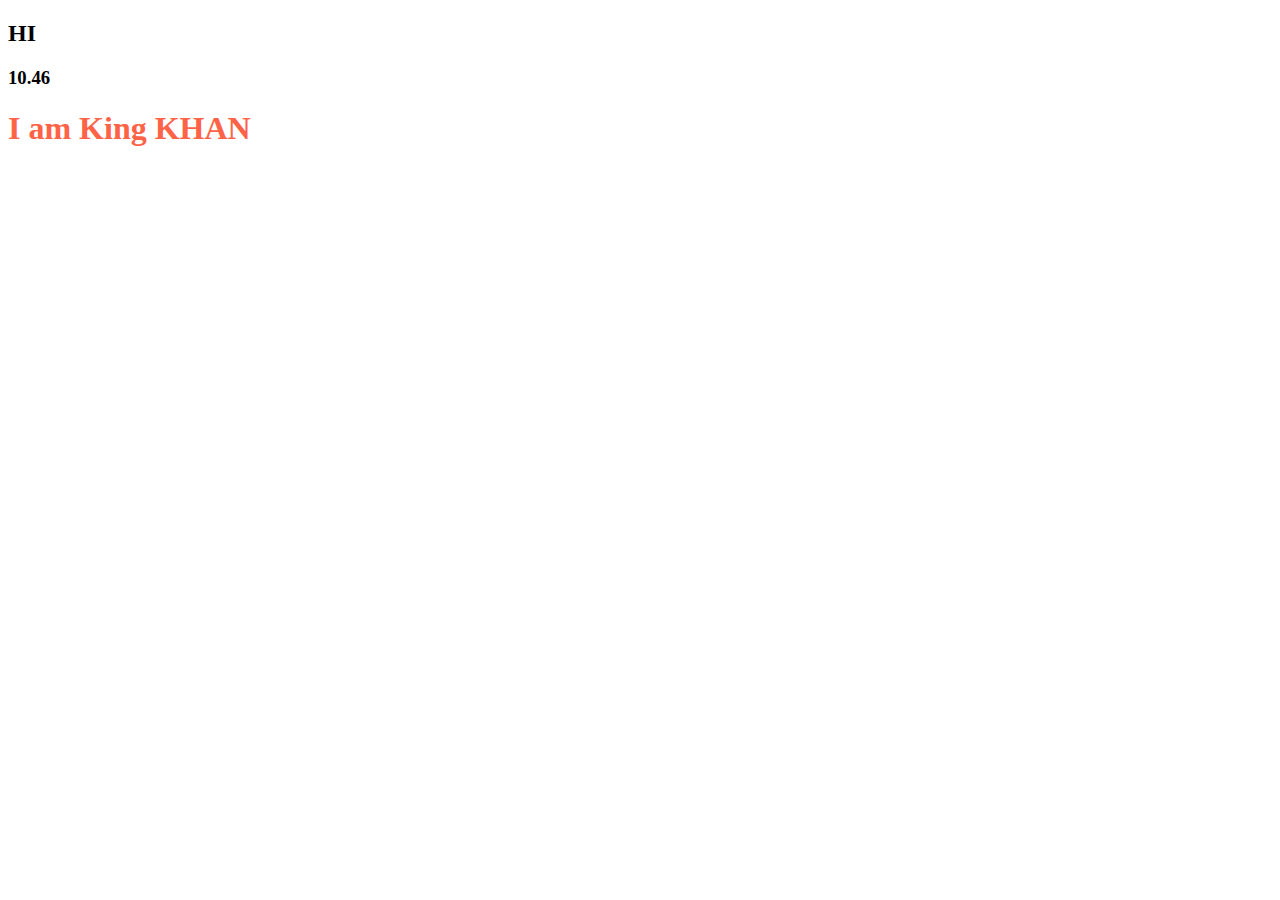
==== Java Script/index.html @ c7ce833d "updated with js" ====
<!DOCTYPE html>
<html lang="en">
<head>
    <meta charset="UTF-8">
    <meta http-equiv="X-UA-Compatible" content="IE=edge">
    <meta name="viewport" content="width=device-width, initial-scale=1.0">
    <title>Document</title>
</head>
<body>
    <h2 id="demo"></h2>
    <h3 id="demo1"></h3>
    <script>
        //declaration of varible in js
        let first_name;
        var last_name;
        const middle_name ="Jignesh";
        first_name="Ramesh";
        last_name="Padhiyar";

        //how the data is represented in js in output
        const demo = document.getElementById("demo")
        demo.innerHTML="HI";
        document.write("<h1 style='color:Tomato;'> I am King KHAN</h1style=>")
        window.alert("You know who is king khan?")
        console.log("RPA is King of the world")

        //number methods
        let num = 10;
        let num1 = 10.456789123
        console.log(num.toExponential())
        console.log(typeof(num))
        console.log(typeof(num.toString()))
        console.log(num.toExponential())
        const demo1 = document.getElementById("demo1")
        console.log(demo1.innerHTML=num1.toFixed(3))
        demo1.innerHTML=num1.toPrecision(4)
        
</script>
</body>
</html>
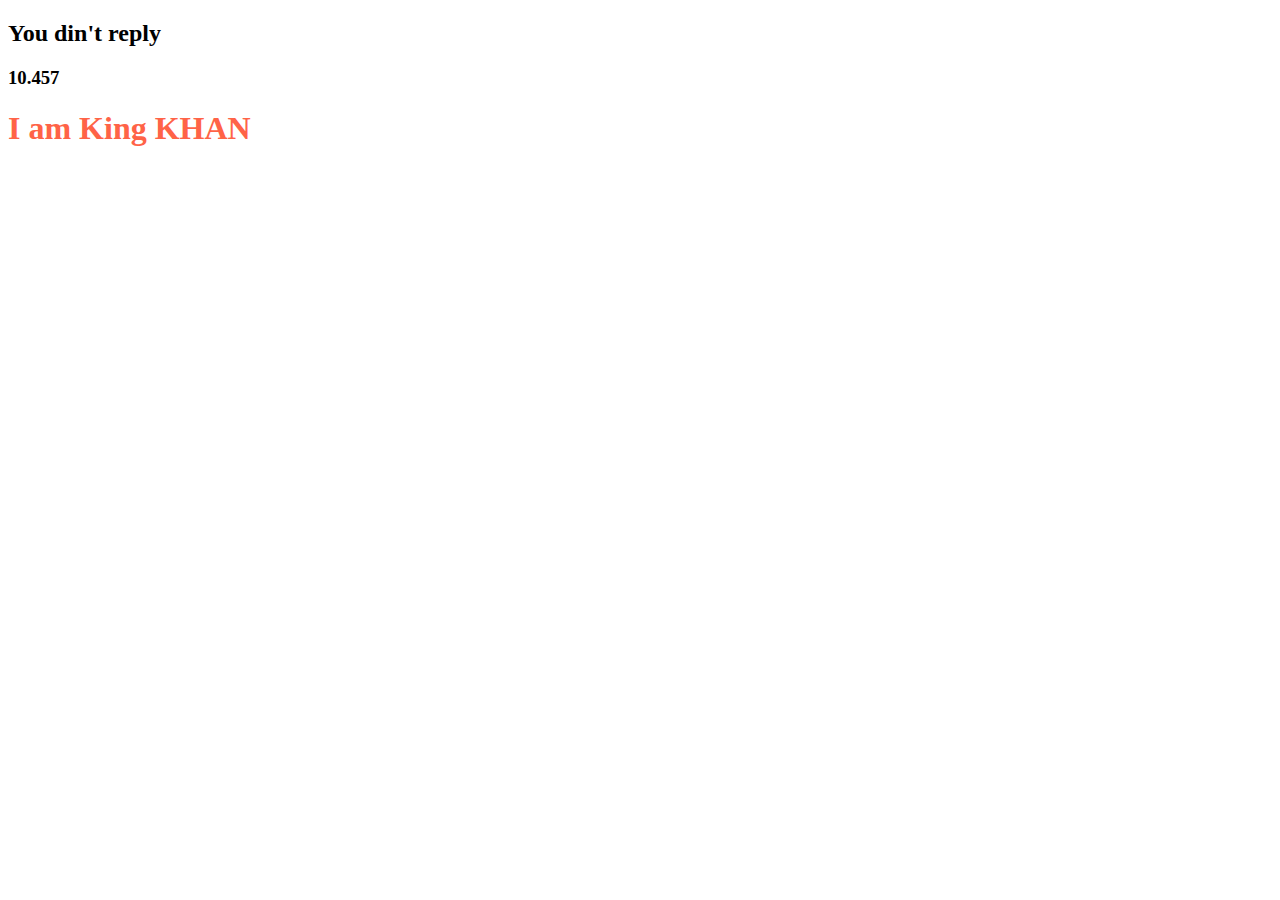
==== commit 764c4a7f: "udated with number methods" ====
--- a/Java Script/index.html
+++ b/Java Script/index.html
@@ -18,23 +18,34 @@
         last_name="Padhiyar";
 
         //how the data is represented in js in output
-        const demo = document.getElementById("demo")
+        let demo = document.getElementById("demo")
         demo.innerHTML="HI";
         document.write("<h1 style='color:Tomato;'> I am King KHAN</h1style=>")
         window.alert("You know who is king khan?")
         console.log("RPA is King of the world")
 
         //number methods
-        let num = 10;
+        let num = 10; let num2;
         let num1 = 10.456789123
         console.log(num.toExponential())
         console.log(typeof(num))
         console.log(typeof(num.toString()))
         console.log(num.toExponential())
         const demo1 = document.getElementById("demo1")
-        console.log(demo1.innerHTML=num1.toFixed(3))
-        demo1.innerHTML=num1.toPrecision(4)
-        
+        console.log(demo1.innerHTML=num1.toFixed(2))
+        console.log(demo1.innerHTML=num1.toPrecision(5))
+        num2=parseInt("9980") //here 9980 is represented as a string and if we put succh as abc9980 it will give nan and type as undefined
+        console.log(typeof(num2))
+
+        //STRING METHODS
+        //Escape charcters
+
+        let string = 'I am the King.'
+        console.log(string)
+        let string1 = 'You din\'t reply'
+        let string2 = 'You din\" t replied'
+        demo.innerHTML=string1,string2
+        console.log(string1,string2)
 </script>
 </body>
 </html>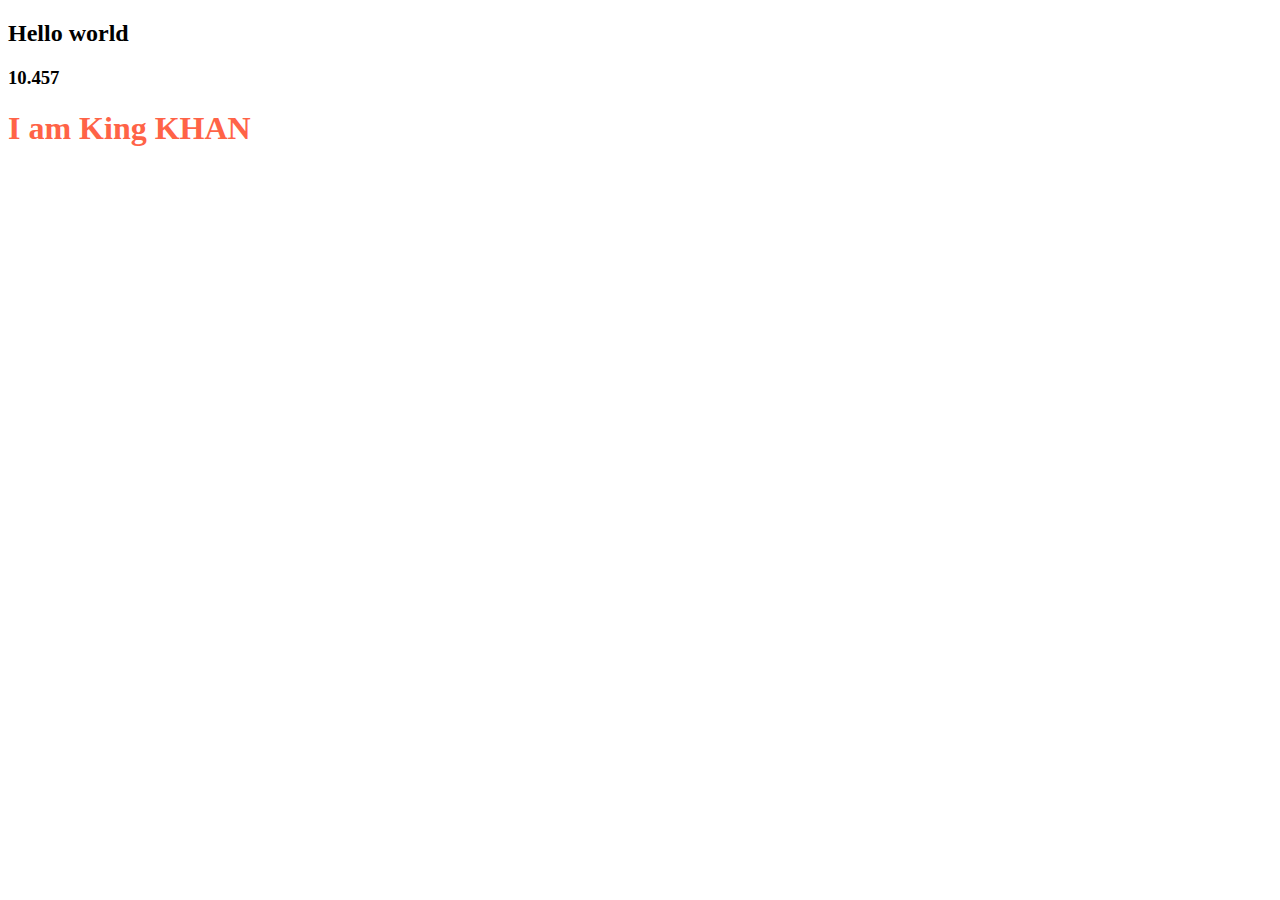
==== commit 7f5258ae: "Completed till arrow function" ====
--- a/Java Script/index.html
+++ b/Java Script/index.html
@@ -10,21 +10,31 @@
     <h2 id="demo"></h2>
     <h3 id="demo1"></h3>
     <script>
+
+
         //declaration of varible in js
+
+
         let first_name;
         var last_name;
         const middle_name ="Jignesh";
         first_name="Ramesh";
         last_name="Padhiyar";
 
+
         //how the data is represented in js in output
+
+
         let demo = document.getElementById("demo")
         demo.innerHTML="HI";
         document.write("<h1 style='color:Tomato;'> I am King KHAN</h1style=>")
         window.alert("You know who is king khan?")
         console.log("RPA is King of the world")
 
+
         //number methods
+
+
         let num = 10; let num2;
         let num1 = 10.456789123
         console.log(num.toExponential())
@@ -37,8 +47,10 @@
         num2=parseInt("9980") //here 9980 is represented as a string and if we put succh as abc9980 it will give nan and type as undefined
         console.log(typeof(num2))
 
+
         //STRING METHODS
         //Escape charcters
+
 
         let string = 'I am the King.'
         console.log(string)
@@ -46,6 +58,78 @@
         let string2 = 'You din\" t replied'
         demo.innerHTML=string1,string2
         console.log(string1,string2)
-</script>
+        name = 'Hello I am Rupesh Arora'
+        console.log(name.indexOf("r"))
+        console.log(name.indexOf("A",4))//here name after 4 indexes the 0will start from space aftter o and from there new indexes will get counted.
+        console.log(name.lastIndexOf("a"))
+        console.log(name.lastIndexOf("r",4))//a=0 r=1 o=2 r=3 A=4 now count from space will start A=-1 as it s back of it 
+        console.log(name.startsWith("H"))
+        console.log(name.startsWith("R"))
+        console.log(name.endsWith("H"))
+        console.log(name.endsWith("a"))
+        console.log(name.startsWith("H"))
+
+        //.replace(to_replace,with_replaced)
+
+        console.log(name.replace("Hello","Rupesh"))
+
+        //.slice(start,stop)
+
+        console.log(name.slice(3,15))
+        console.log(name.slice(5)) //it is started from 5
+        console.log(name.slice(0,5)) // start from 0
+
+        //.substring(start,stop) 
+
+        console.log(name.substring(3,9))
+        console.log(name.substring(9))
+        console.log(name.substr(9))
+
+
+        //ARRAY METHODS
+
+        const cars = ["audi","BMW","RollsRoyce"]
+        console.log(cars.toString())
+        console.log(cars.join("A"))
+        console.log(cars.push("Benz"))
+        console.log(cars)
+        console.log(cars.pop())
+        console.log(cars)
+
+
+        //OBJECTS
+
+        const object ={Brand_name:"Tata", Car_name : "Tata Nexon", Car_orderno:4455, Engine_cc:[2244,5577]}
+        console.log(object)
+
+
+
+        //Functions
+
+        function toCelsius(Fahrenheit){
+            return (5/9)*(Fahrenheit-32);
+        }
+
+        document.getElementById("demo").innerHTML=toCelsius(77);
+        
+
+
+
+        //Arrow function
+        //basiclyy arrow function has noo need to use the function keyword
+
+        const hello=()=>{
+              return "Hello world"
+        }
+        document.getElementById("demo").innerHTML=hello();
+        
+        
+        </script>
+
+    
+
+
+        
+
 </body>
 </html>